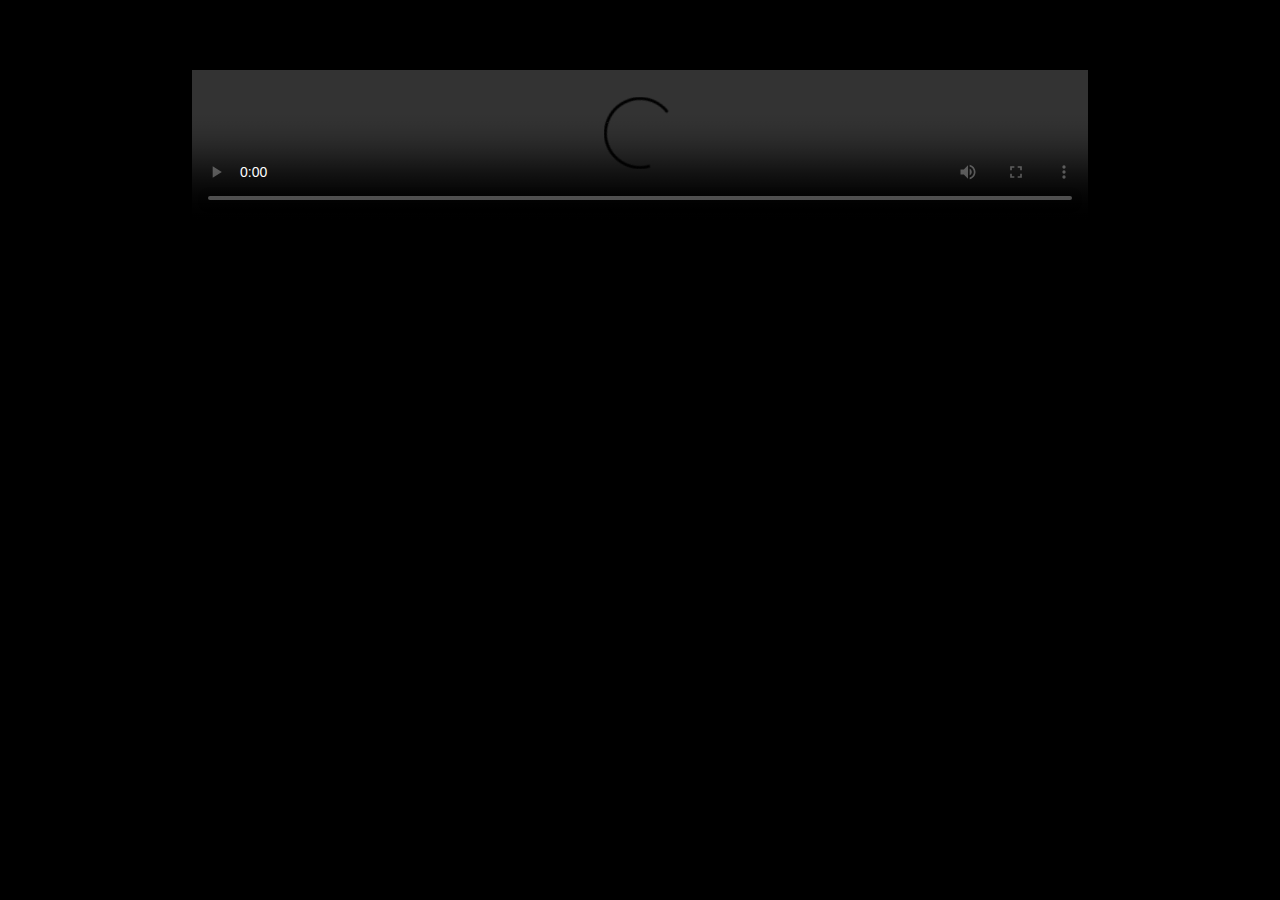
==== 03-GUI /index.html @ 911d0ca7 "index" ====
<!DOCTYPE html>
<html>
  <head>
    <meta charset="utf-8">
    <meta name="author" content="Milena Sagert">
    <meta name="viewport" content="width=device-width, initial-scale=1.0">
    <title>IFD | #03</title>
    <style>
      html, body {
        margin: 0;
        padding: 0;
        overflow: hidden;
        background-color: black;
      }
      video {
        width: 70%;
        height: auto;
        display: block;
        margin: 70px auto 0 auto;
        pointer-events: true;
      }
    </style>
  </head>
  <body>

  <video src="img/video-ifd.mp4" controls>
    Ihr Browser kann dieses Video nicht wiedergeben.<br/>
  </video>

  </body>
</html>
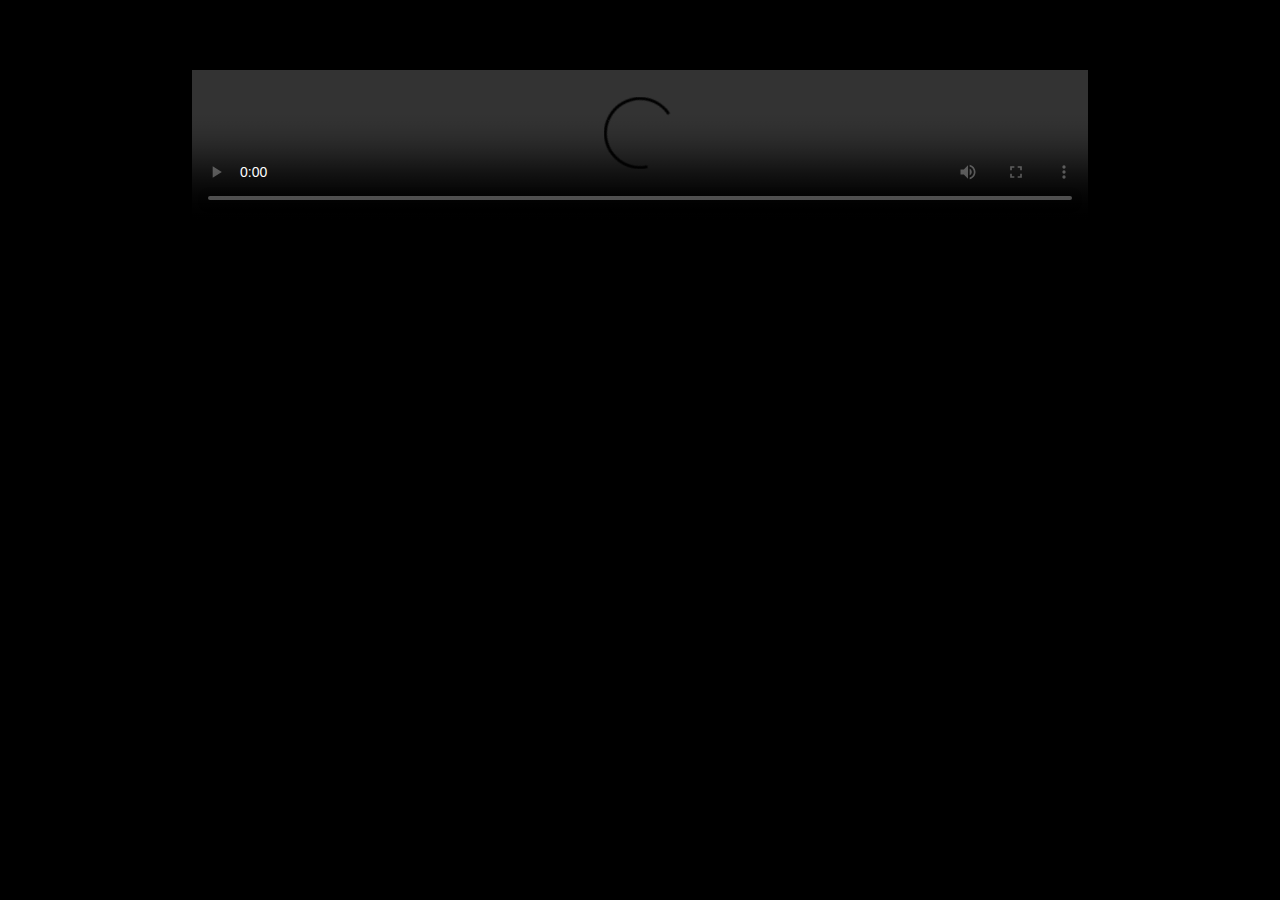
==== commit ade1fb9c: "." ====
--- a/03-GUI /index.html
+++ b/03-GUI /index.html
@@ -1,33 +1,34 @@
 <!DOCTYPE html>
-<html>
-  <head>
-    <meta charset="utf-8">
-    <meta name="author" content="Milena Sagert">
-    <meta name="viewport" content="width=device-width, initial-scale=1.0">
-    <title>IFD | #03</title>
-    <style>
-      html, body {
+<html lang="de">
+<head>
+    <meta charset="UTF-8">
+    <title>#03 - GUI </title>
+    <link rel="stylesheet" href="style.css" type="text/css" />
+</head>
+
+<style>
+    html, body {
         margin: 0;
         padding: 0;
         overflow: hidden;
         background-color: black;
-      }
-      video {
+    }
+    video {
         width: 70%;
         height: auto;
         display: block;
         margin: 70px auto 0 auto;
         pointer-events: true;
-      }
-    </style>
-  </head>
-  <body>
+    }
+</style>
+</head>
+<body>
 
-  <video src="img/video-ifd.mp4" controls>
+<video src="img/video-ifd.mp4" controls>
     Ihr Browser kann dieses Video nicht wiedergeben.<br/>
-  </video>
+</video>
 
-  </body>
+</body>
+
 </html>
 
-
